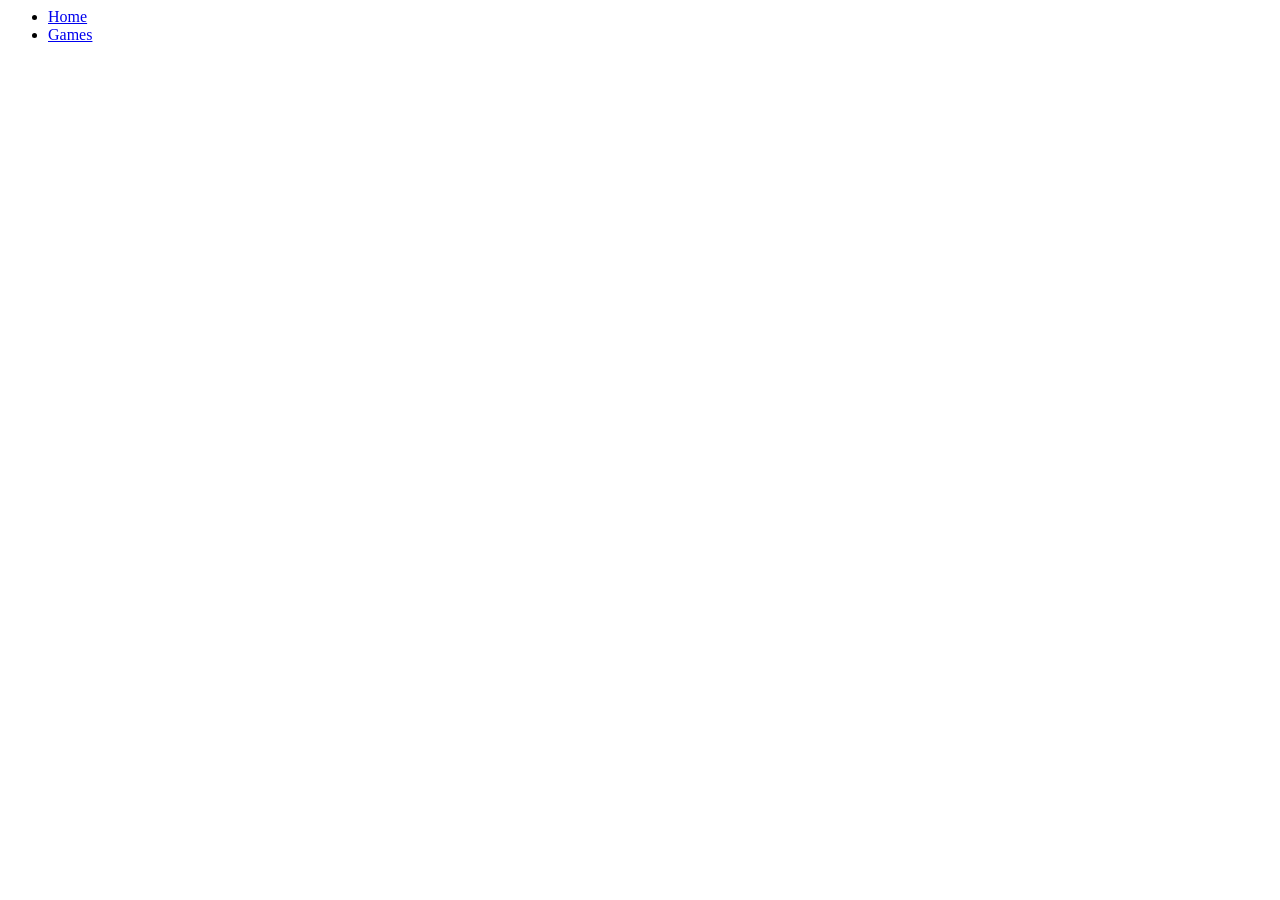
==== page2.html @ e459f0e7 "Create page2.html" ====
<html>
<head>
<meta charset="utf-8">
<title>page2.html</title>
</head>

<body>
	
	<nav>
	<ul>
		<li><a href="index.html">Home</a> </li>
		<li><a href="page2.html">Games</a> </li>
		</ul>
		
	</nav>
	<iframe width="392" height="620" style="border: 0px;" src="https://studio.code.org/projects/applab/89ddde76-ca47-4c05-9793-3eaef2c0db02/embed"></iframe>
	<iframe width="392" height="620" style="border: 0px;" src="https://studio.code.org/projects/applab/9cad1149-7d96-4a0d-94bd-87602917fd6f/embed"></iframe>
	<iframe width="392" height="620" style="border: 0px;" src="https://studio.code.org/projects/applab/70f3d666-66a5-450e-8067-7f9f070e3675/embed"></iframe>
</body>
</html>
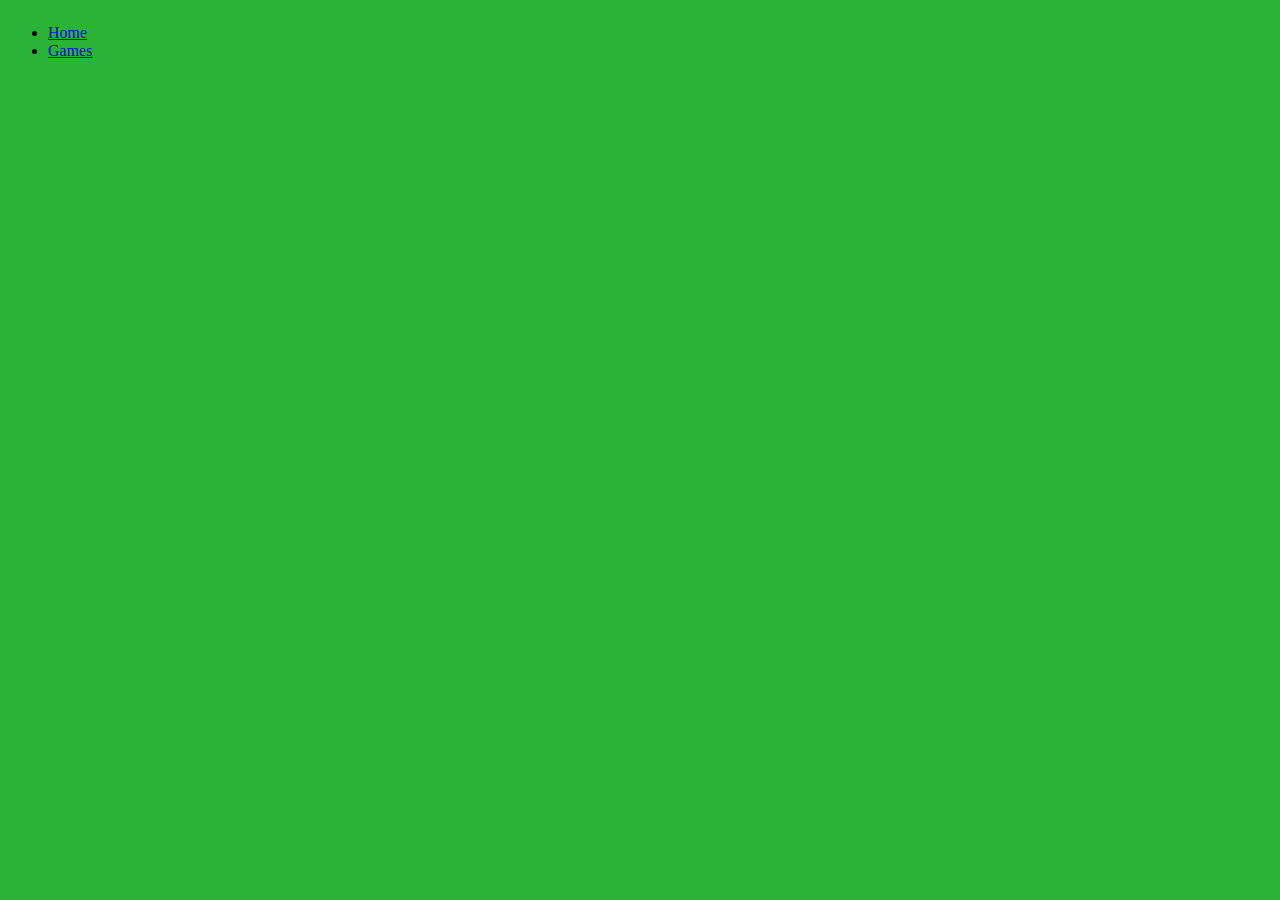
==== commit 58f62292: "Update page2.html" ====
--- a/page2.html
+++ b/page2.html
@@ -2,6 +2,9 @@
 <head>
 <meta charset="utf-8">
 <title>page2.html</title>
+<link href="style.css" rel="stylesheet" type="text/css">
+</head>
+
 </head>
 
 <body>
--- a/style.css
+++ b/style.css
@@ -0,0 +1,16 @@
+@charset "utf-8";
+body{
+	background-color:#2BB337;
+}
+img {
+	width: 1200px;
+	border: 25px dotted #EB797A;
+}
+img:hover {
+	border:25px dotted #FFF38E;
+}
+nav {
+	width: 50%;
+	position: fixed;
+		
+}
